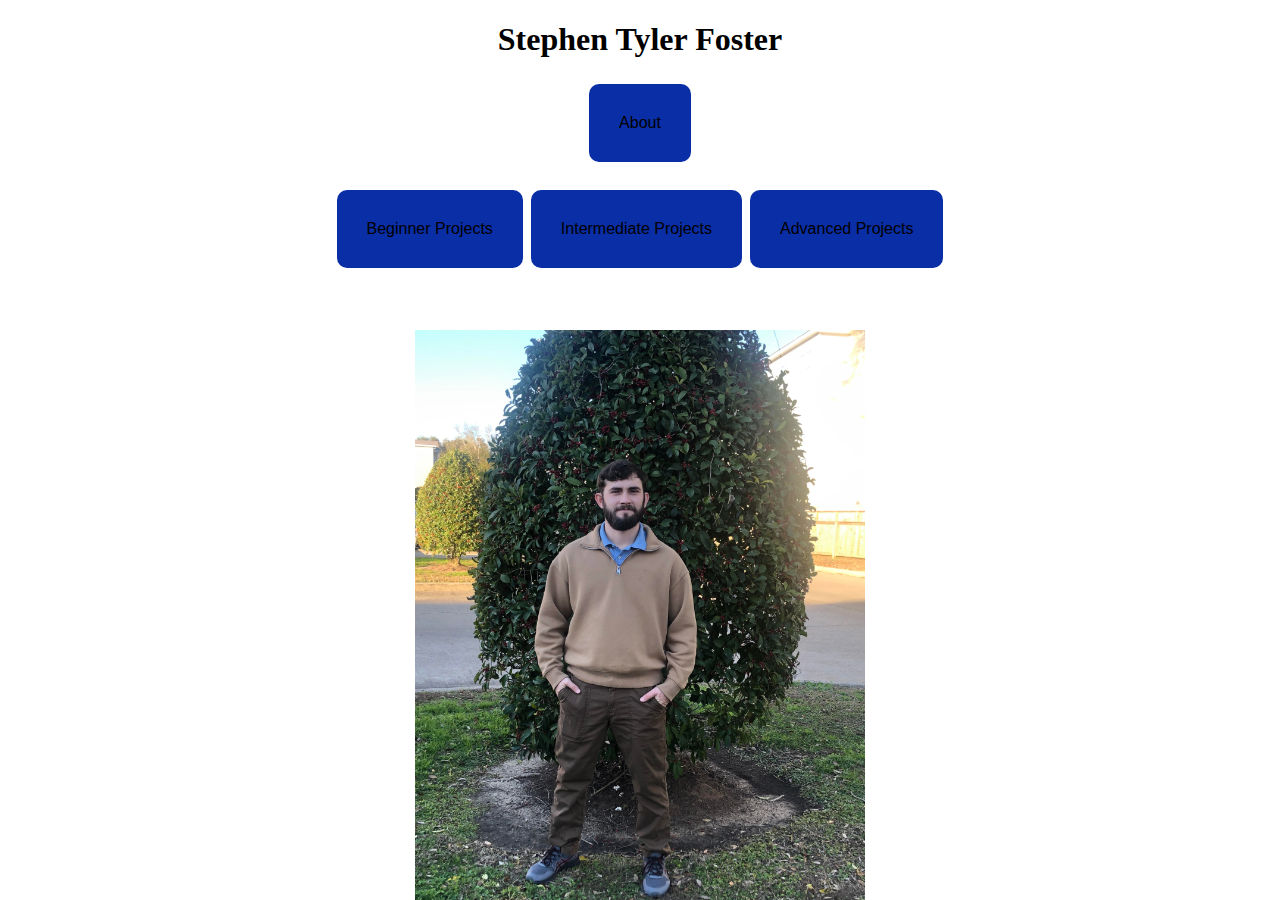
==== index.html @ 767be313 "Add files via upload" ====
<!DOCTYPE html>
<html>
	<head>
		<link rel="stylesheet" href="Bottom.css">
	</head>
	<style>
		body {
		  background-image: url('https://img.freepik.com/free-vector/network-mesh-wire-digital-technology-background_1017-27428.jpg?w=2000&t=st=1687126523~exp=1687127123~hmac=828ca3b6dadb752cdfe35539b53949077e478f1d765f1ff7bebdfa6d4327a858');
		  background-repeat: no-repeat;
		  background-attachment: fixed;
		  background-size: 100% 100%;
		}
	</style>
<body>
<h1> <center> Stephen Tyler Foster </center> </h1>
<h2> <center> <button class='button'> About </button></center> </h2>

<center>
<button class='button'> Beginner Projects </button>
<button class='button'> Intermediate Projects </button>
<button class='button'> Advanced Projects </button>
</center>

<img src="./cover.jpg" alt="error" style="width: 450px;height: 600px;" class="centered">
</body>
</html>
---- Bottom.css ----
.button {
    background-color: #0a2ea5;
    border: none;
    top: 50%;
    border-radius: 10px;
    color: black;
    padding: 30px;
    text-align: center;
    text-decoration: none;
    display: inline-block;
    font-size: 16px;
    margin: 4px 2px;
}

.centered {
    position: fixed;
    top: 70%;
    left: 50%;
    /* bring your own prefixes */
    transform: translate(-50%, -50%);
  }
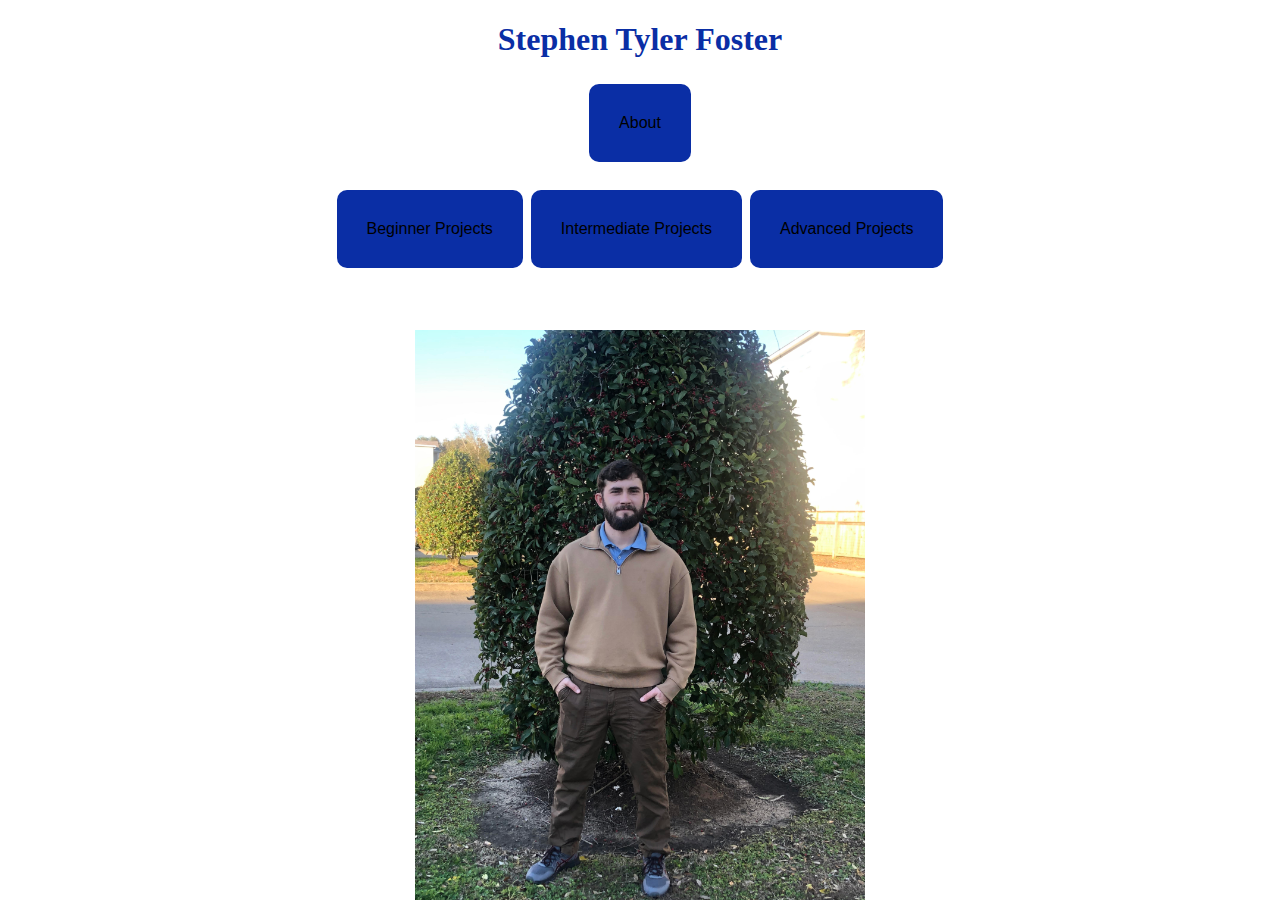
==== commit ba07f422: "Add files via upload" ====
--- a/index.html
+++ b/index.html
@@ -5,15 +5,20 @@
 	</head>
 	<style>
 		body {
-		  background-image: url('https://img.freepik.com/free-vector/network-mesh-wire-digital-technology-background_1017-27428.jpg?w=2000&t=st=1687126523~exp=1687127123~hmac=828ca3b6dadb752cdfe35539b53949077e478f1d765f1ff7bebdfa6d4327a858');
+		  background-image: url('https://images.pexels.com/photos/1169754/pexels-photo-1169754.jpeg');
 		  background-repeat: no-repeat;
 		  background-attachment: fixed;
 		  background-size: 100% 100%;
 		}
 	</style>
 <body>
-<h1> <center> Stephen Tyler Foster </center> </h1>
-<h2> <center> <button class='button'> About </button></center> </h2>
+
+<h1 style="color: #0a2ea5;"> <center> Stephen Tyler Foster </center> 
+</h1>
+
+<h2> 
+<a href="Aboutme.html"> <center> <button type="submit" class='button'> About </button></center> </a>
+</h2>
 
 <center>
 <button class='button'> Beginner Projects </button>
--- a/Bottom.css
+++ b/Bottom.css
@@ -16,6 +16,9 @@
     position: fixed;
     top: 70%;
     left: 50%;
-    /* bring your own prefixes */
     transform: translate(-50%, -50%);
-  }+  }
+ 
+div{
+    display: inline-block;
+}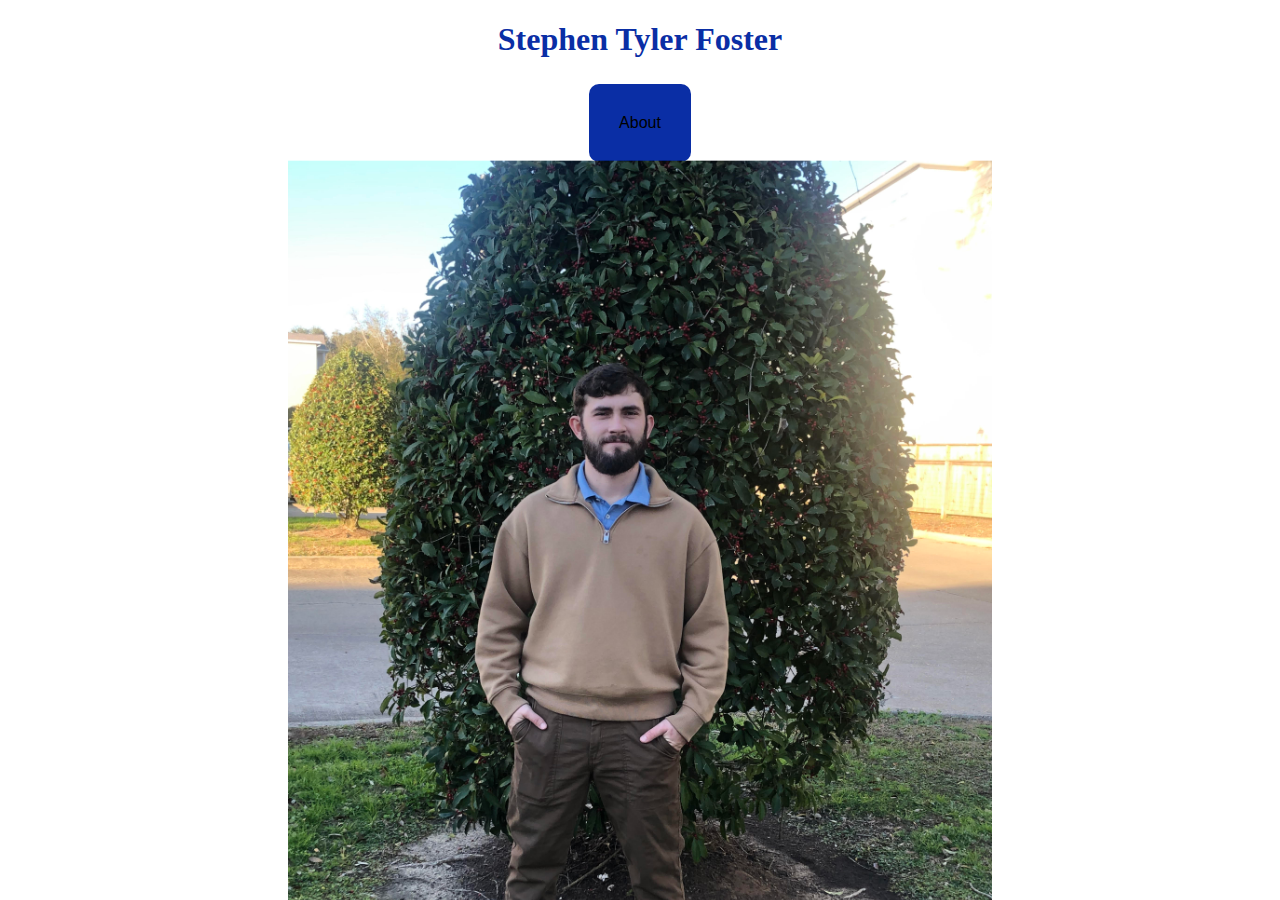
==== commit 3d68f328: "Update index.html" ====
--- a/index.html
+++ b/index.html
@@ -3,14 +3,6 @@
 	<head>
 		<link rel="stylesheet" href="Bottom.css">
 	</head>
-	<style>
-		body {
-		  background-image: url('https://images.pexels.com/photos/1169754/pexels-photo-1169754.jpeg');
-		  background-repeat: no-repeat;
-		  background-attachment: fixed;
-		  background-size: 100% 100%;
-		}
-	</style>
 <body>
 
 <h1 style="color: #0a2ea5;"> <center> Stephen Tyler Foster </center> 
@@ -21,12 +13,12 @@
 </h2>
 
 <center>
-<button class='button'> Beginner Projects </button>
+	<a href="Beginner.html"><button type="submit" class='button'> Beginner Projects </button></a>
 <button class='button'> Intermediate Projects </button>
 <button class='button'> Advanced Projects </button>
 </center>
 
-<img src="./cover.jpg" alt="error" style="width: 450px;height: 600px;" class="centered">
+<img src="./cover.jpg" alt="error" style="width: 55vw;min-width: 250px;" class="centered">
 </body>
 </html>
 
--- a/Bottom.css
+++ b/Bottom.css
@@ -21,4 +21,10 @@
  
 div{
     display: inline-block;
-}+}
+body {
+    background-image: url('https://img.freepik.com/free-vector/network-mesh-wire-digital-technology-background_1017-27428.jpg?w=2000&t=st=1687126523~exp=1687127123~hmac=828ca3b6dadb752cdfe35539b53949077e478f1d765f1ff7bebdfa6d4327a858');
+    background-repeat: no-repeat;
+    background-attachment: fixed;
+    background-size: 100% 100%;
+  }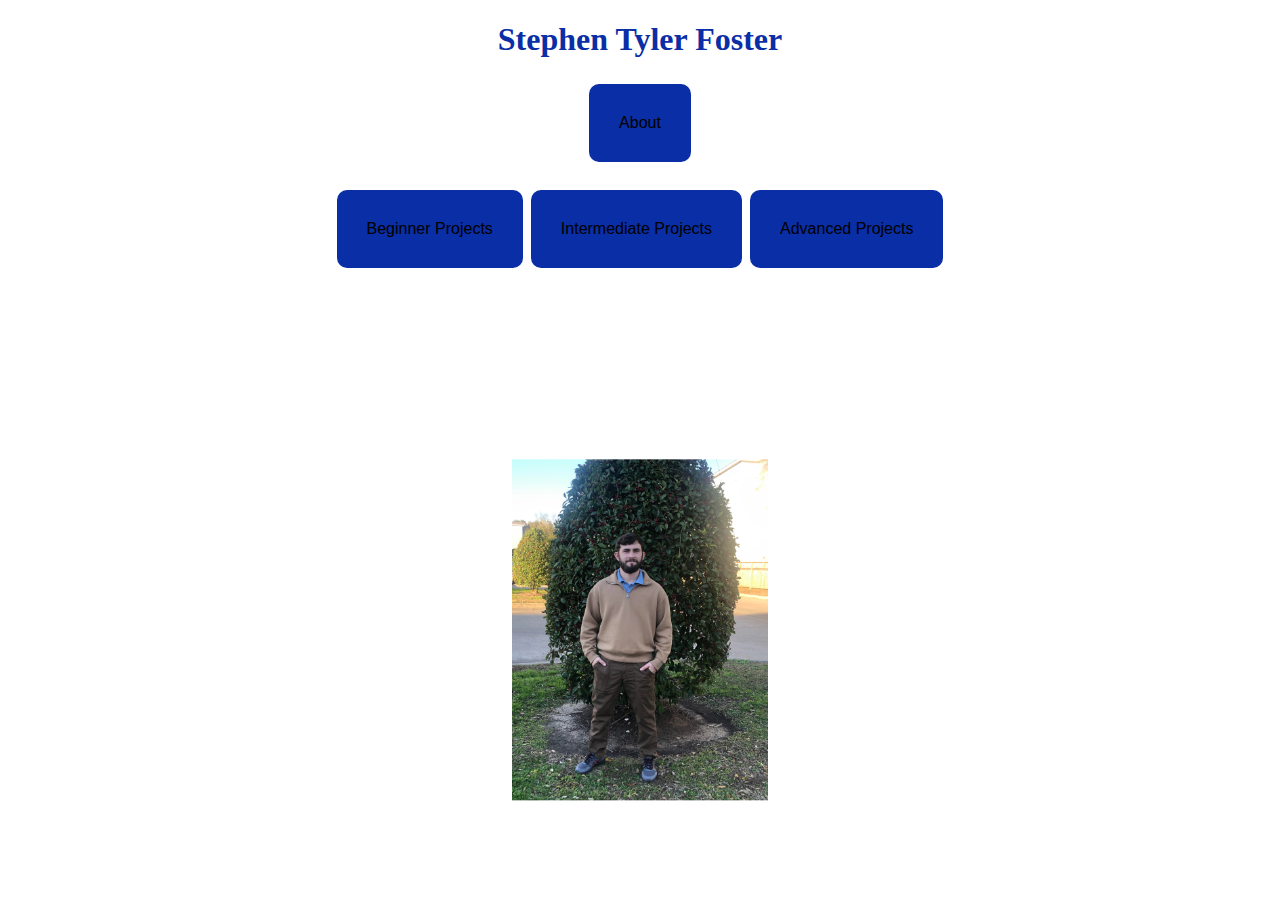
==== commit 98d179f3: "Update index.html" ====
--- a/index.html
+++ b/index.html
@@ -18,7 +18,7 @@
 <button class='button'> Advanced Projects </button>
 </center>
 
-<img src="./cover.jpg" alt="error" style="width: 55vw;min-width: 250px;" class="centered">
+<img src="./cover.jpg" alt="error" style="width: 20%;height: auto;" class="centered">
 </body>
 </html>
 
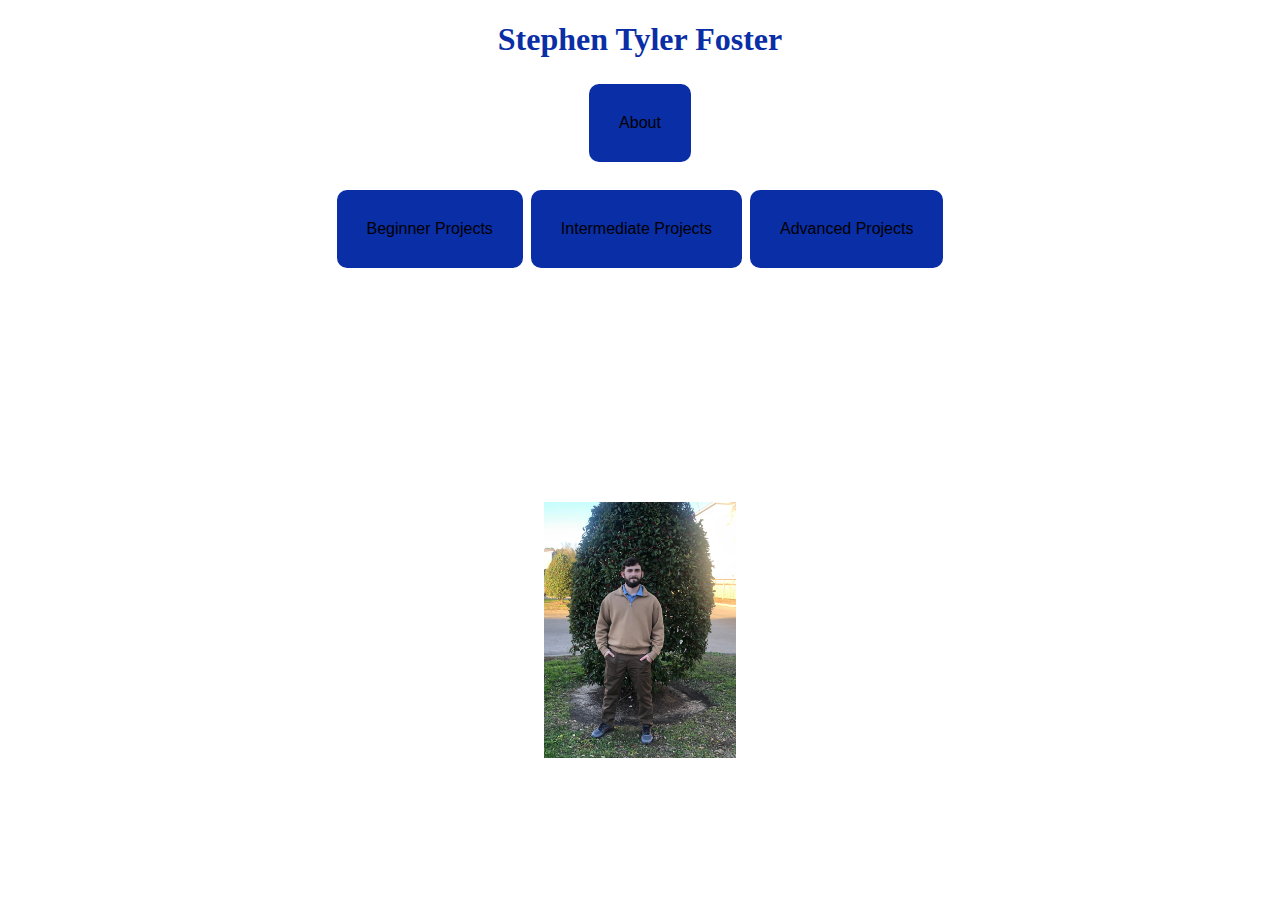
==== commit 2f28162a: "Update index.html" ====
--- a/index.html
+++ b/index.html
@@ -18,7 +18,7 @@
 <button class='button'> Advanced Projects </button>
 </center>
 
-<img src="./cover.jpg" alt="error" style="width: 20%;height: auto;" class="centered">
+<img src="./cover.jpg" alt="error" style="width: 15%;height: auto;" class="centered">
 </body>
 </html>
 
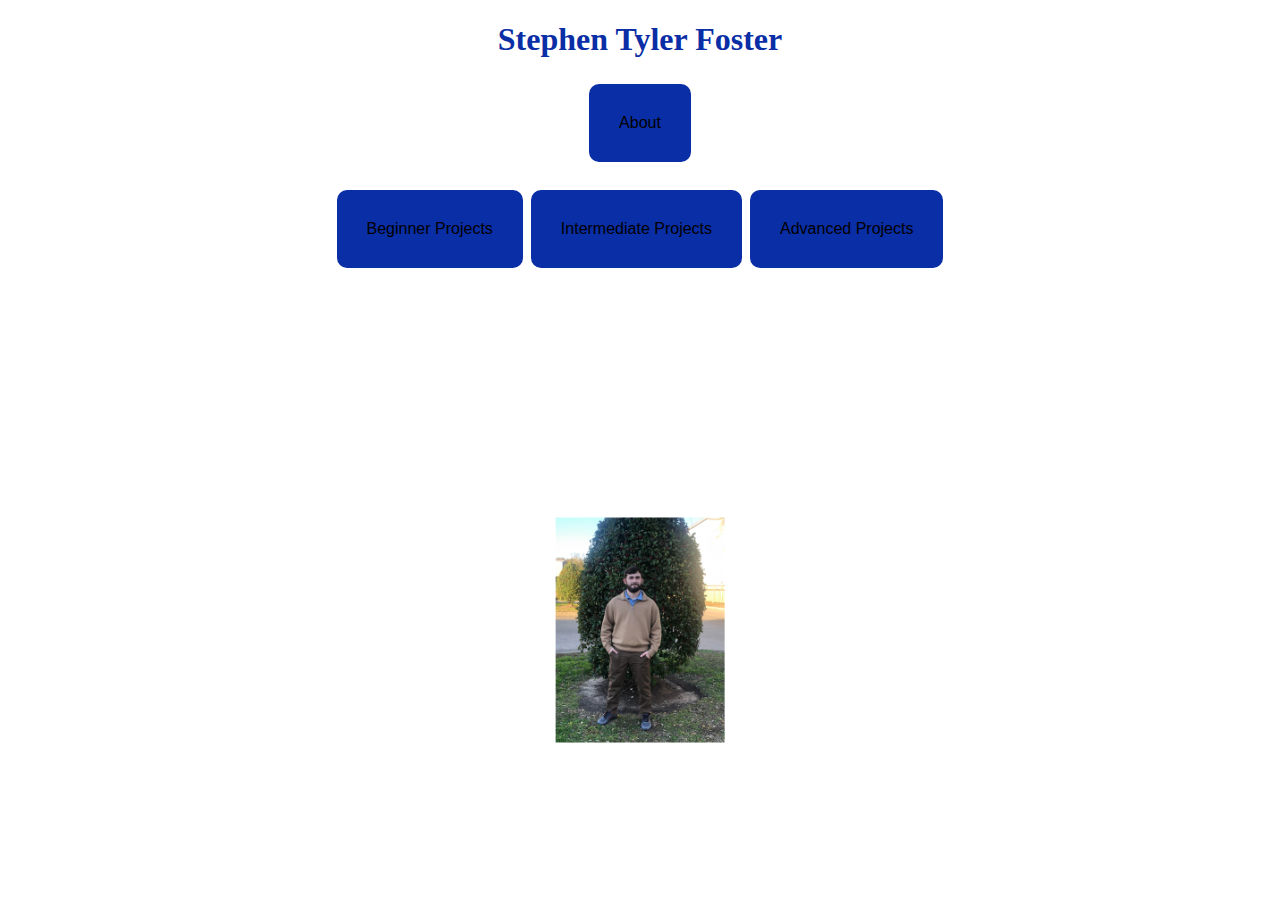
==== commit 4479910d: "Update index.html" ====
--- a/index.html
+++ b/index.html
@@ -18,7 +18,7 @@
 <button class='button'> Advanced Projects </button>
 </center>
 
-<img src="./cover.jpg" alt="error" style="width: 15%;height: auto;" class="centered">
+<img src="./cover.jpg" alt="error" style="width: auto;height: 25%;" class="centered">
 </body>
 </html>
 
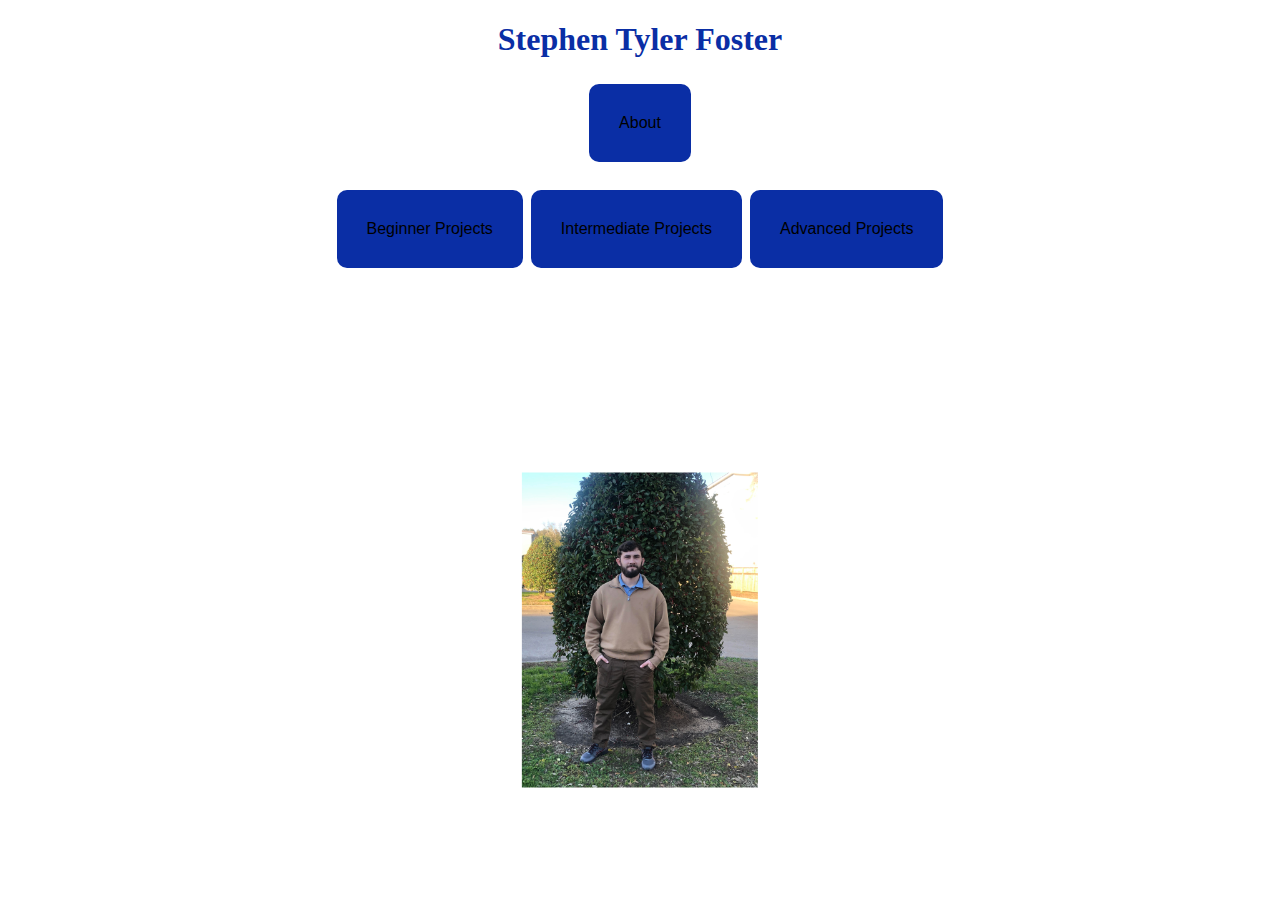
==== commit bd4bdfb1: "Update index.html" ====
--- a/index.html
+++ b/index.html
@@ -18,7 +18,7 @@
 <button class='button'> Advanced Projects </button>
 </center>
 
-<img src="./cover.jpg" alt="error" style="width: auto;height: 25%;" class="centered">
+<img src="./cover.jpg" alt="error" style="width: auto;height: 35%;" class="centered">
 </body>
 </html>
 
